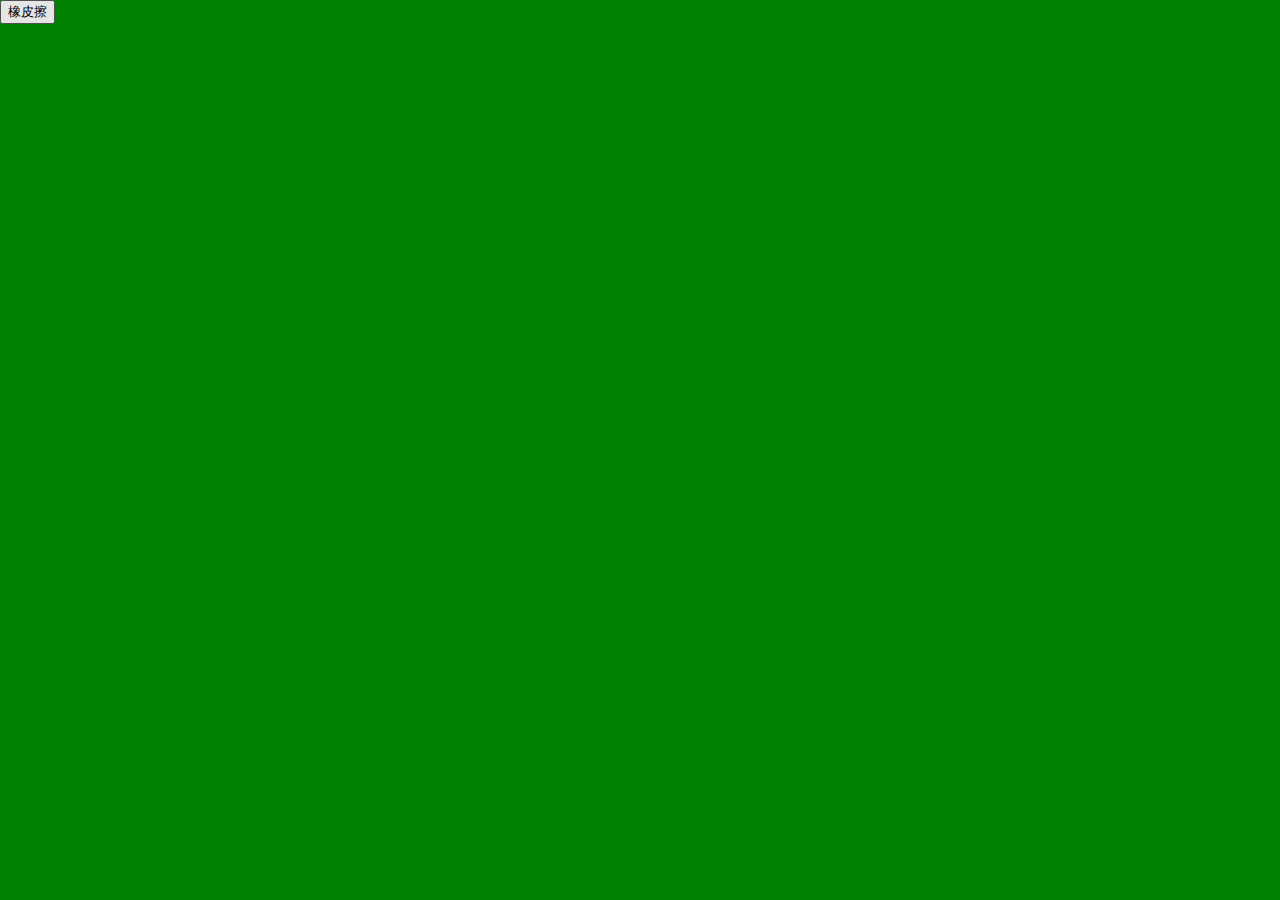
==== canvas/index.html @ e7587912 "canvas" ====
<!DOCTYPE html>
<html lang="en">

<head>
    <meta charset="UTF-8">
    <meta name="viewport" content="width=device-width, initial-scale=1.0">
    <meta http-equiv="X-UA-Compatible" content="ie=edge">
    <title>Document</title>
    <link rel="stylesheet" href="style.css">
    <script src="./main.js"></script>
</head>

<body>
    <canvas id="xxx" width="300px" height="150px">  
  </canvas>
    <button id="eraser">橡皮擦</button>
    <script>
        var yyy = document.getElementById('xxx');
        setcanvasSize()

        var ctx = yyy.getContext('2d'); //canvas必写
        window.onresize = function() {
            setcanvasSize()
        }
        var useEraser = false
        eraser.onclick = function() {
            useEraser = !useEraser
        }




        var useing = false; //是否在使用
        var lastpoint = {
            x: undefined,
            y: undefined
        };
        //鼠标动作
        yyy.onmousedown = function(aaa) {

            var x = aaa.clientX;
            var y = aaa.clientY;
            if (useEraser) {
                useing = true;
                ctx.clearRect(x, y, 10, 10)
            } else {
                useing = true;
                lastpoint = {
                    "x": x,
                    "y": y
                };
            }


        };

        yyy.onmousemove = function(aaa) {
            var x = aaa.clientX;
            var y = aaa.clientY;
            if (useEraser) {
                ctx.clearRect(x, y, 10, 10)
            } else {
                if (useing) {

                    var newpoint = {
                        "x": x,
                        "y": y
                    };
                    drawline(lastpoint.x, lastpoint.y, newpoint.x, newpoint.y);

                }
                lastpoint = newpoint;

            }
        };
        yyy.onmouseup = function(aaa) {
            useing = false;
        };
        eraser.onclick = function(bbb) {
                useEraser = !useEraser
                if (useEraser) {
                    eraser.textContent = '画笔'
                } else {
                    eraser.textContent = '橡皮擦'
                }

            }
            //函数
            //在两个点之间画线
        function drawline(x1, y1, x2, y2) {
            ctx.beginPath();
            ctx.strokeStyle = 'black';
            ctx.moveTo(x1, y1);
            ctx.linewidth = 5;
            ctx.lineTo(x2, y2);
            ctx.stroke();
            ctx.closePath();
        }

        function setcanvasSize() {
            var pageWidth = document.documentElement.clientWidth;
            var pageHeight = document.documentElement.clientHeight;
            yyy.width = pageWidth;
            yyy.height = pageHeight;
        }
    </script>
</body>

</html>
---- canvas/style.css ----
#xxx {
    background: green;
    display: block;
}

body {
    margin: 0px;
}

button {
    position: fixed;
    top: 0px;
    left: 0px;
}
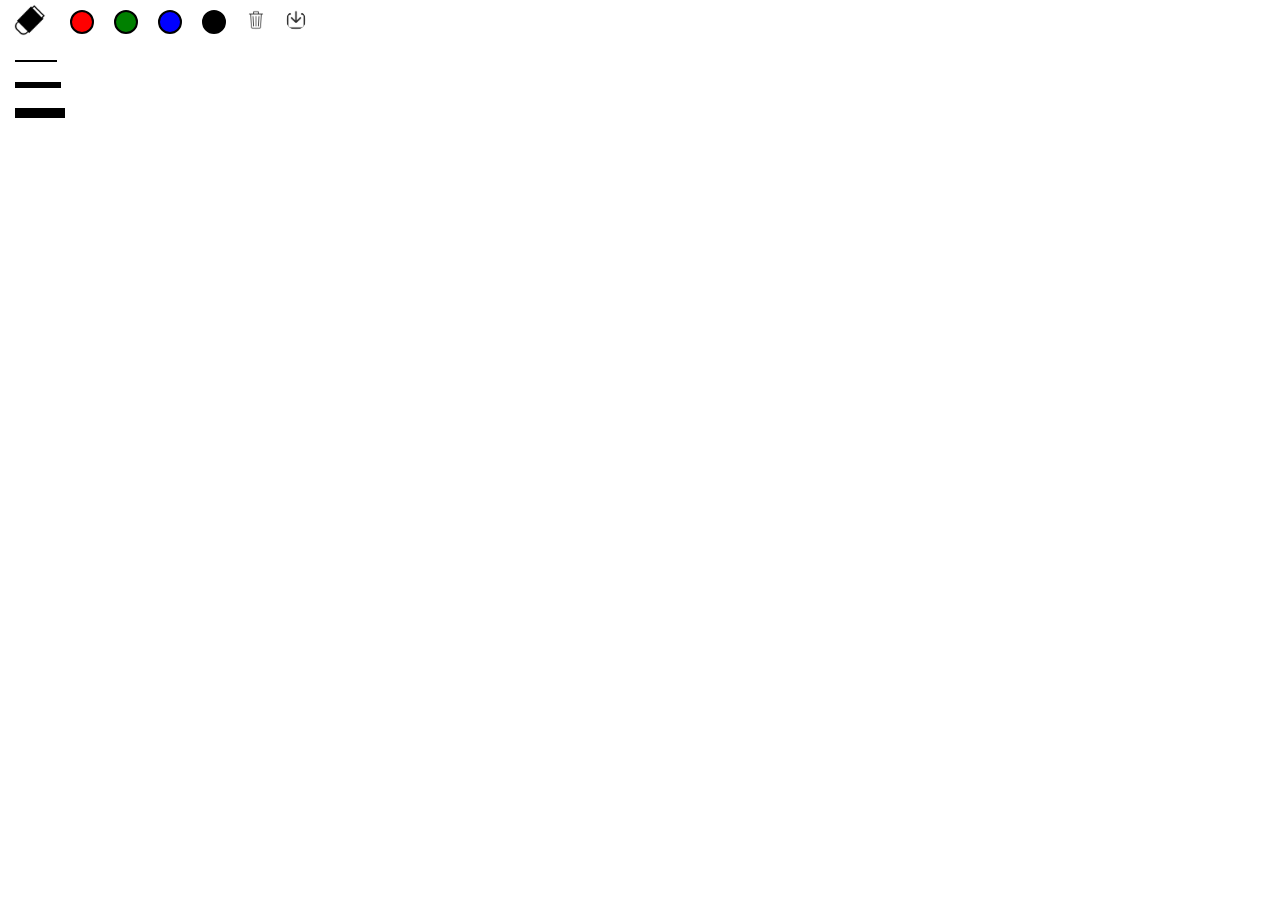
==== commit d56cb746: "更新了清空和下载功能" ====
--- a/canvas/index.html
+++ b/canvas/index.html
@@ -5,104 +5,36 @@
     <meta charset="UTF-8">
     <meta name="viewport" content="width=device-width, initial-scale=1.0">
     <meta http-equiv="X-UA-Compatible" content="ie=edge">
+    <meta name="viewport" content="width=device-width, initial-scale=1, maximum-scale=1,minmum-scale=1">
     <title>Document</title>
     <link rel="stylesheet" href="style.css">
-    <script src="./main.js"></script>
+
+    <style>
+
+    </style>
 </head>
 
 <body>
-    <canvas id="xxx" width="300px" height="150px">  
-  </canvas>
-    <button id="eraser">橡皮擦</button>
-    <script>
-        var yyy = document.getElementById('xxx');
-        setcanvasSize()
+    <canvas id="canvas" width="300px" height="150px">
+</canvas>
+    <button id="eraser" class="eraser"></button>
+    <ul>
+        <li id="red"></li>
+        <li id="green"></li>
+        <li id="blue"></li>
+        <li id="black"></li>
+        <li id="clearscreen"></li>
+        <li id="download"></li>
+        <div class="clear"></div>
+    </ul>
+    <ol>
+        <li id="line1"></li>
+        <li id="line2"></li>
+        <li id="line3"></li>
 
-        var ctx = yyy.getContext('2d'); //canvas必写
-        window.onresize = function() {
-            setcanvasSize()
-        }
-        var useEraser = false
-        eraser.onclick = function() {
-            useEraser = !useEraser
-        }
+    </ol>
 
-
-
-
-        var useing = false; //是否在使用
-        var lastpoint = {
-            x: undefined,
-            y: undefined
-        };
-        //鼠标动作
-        yyy.onmousedown = function(aaa) {
-
-            var x = aaa.clientX;
-            var y = aaa.clientY;
-            if (useEraser) {
-                useing = true;
-                ctx.clearRect(x, y, 10, 10)
-            } else {
-                useing = true;
-                lastpoint = {
-                    "x": x,
-                    "y": y
-                };
-            }
-
-
-        };
-
-        yyy.onmousemove = function(aaa) {
-            var x = aaa.clientX;
-            var y = aaa.clientY;
-            if (useEraser) {
-                ctx.clearRect(x, y, 10, 10)
-            } else {
-                if (useing) {
-
-                    var newpoint = {
-                        "x": x,
-                        "y": y
-                    };
-                    drawline(lastpoint.x, lastpoint.y, newpoint.x, newpoint.y);
-
-                }
-                lastpoint = newpoint;
-
-            }
-        };
-        yyy.onmouseup = function(aaa) {
-            useing = false;
-        };
-        eraser.onclick = function(bbb) {
-                useEraser = !useEraser
-                if (useEraser) {
-                    eraser.textContent = '画笔'
-                } else {
-                    eraser.textContent = '橡皮擦'
-                }
-
-            }
-            //函数
-            //在两个点之间画线
-        function drawline(x1, y1, x2, y2) {
-            ctx.beginPath();
-            ctx.strokeStyle = 'black';
-            ctx.moveTo(x1, y1);
-            ctx.linewidth = 5;
-            ctx.lineTo(x2, y2);
-            ctx.stroke();
-            ctx.closePath();
-        }
-
-        function setcanvasSize() {
-            var pageWidth = document.documentElement.clientWidth;
-            var pageHeight = document.documentElement.clientHeight;
-            yyy.width = pageWidth;
-            yyy.height = pageHeight;
-        }
+    <script src="main.js">
     </script>
 </body>
 
--- a/canvas/style.css
+++ b/canvas/style.css
@@ -1,14 +1,124 @@
-#xxx {
-    background: green;
+#canvas {
+    background: #ffffff;
     display: block;
 }
 
 body {
-    margin: 0px;
+    margin: 0;
+    overflow: hidden;
 }
 
 button {
     position: fixed;
+    top: 0;
+    left: 0;
+    width: 40px;
+    height: 40px;
+    margin-left: 10px;
+    border: 0px;
+    cursor: pointer;
+}
+
+.eraser {
+    background: url(eraser.png) center center;
+    background-size: cover;
+}
+
+.brush {
+    background: url(pen.png) center center;
+    background-size: cover;
+}
+
+ul,
+ol,
+li {
+    list-style: none;
+}
+
+* {
+    margin: 0px;
+    padding: 0px;
+}
+
+.clear {
+    clear: both;
+}
+
+ul {
+    position: fixed;
     top: 0px;
-    left: 0px;
+    left: 60px;
+}
+
+ol {
+    position: fixed;
+    top: 40px;
+    left: 5px;
+}
+
+ol>li {
+    width: 40px;
+    margin: 20px 10PX;
+    display: block;
+    cursor: pointer;
+}
+
+ol>#line1 {
+    border: 1px solid black;
+}
+
+ol>#line2 {
+    border: 3px solid black;
+}
+
+ol>#line3 {
+    border: 5px solid black;
+}
+
+ul>li {
+    float: left;
+    width: 20px;
+    height: 20px;
+    border: 2px solid black;
+    border-radius: 50%;
+    margin: 10px 10px;
+    cursor: pointer;
+}
+
+#clearscreen,
+#download {
+    width: 20px;
+    height: 20px;
+    border: 0px;
+}
+
+#clearscreen {
+    height: 20px;
+    background: url(clear.png) center center;
+    background-size: cover;
+}
+
+#download {
+    background: url(download.png) center center;
+    background-size: cover;
+}
+
+ul>li:active {
+    transform: scale(1.2);
+}
+
+#red {
+    background-color: red;
+}
+
+#green {
+    background-color: green;
+}
+
+#blue {
+    background-color: blue;
+}
+
+#black {
+    background-color: black;
 }